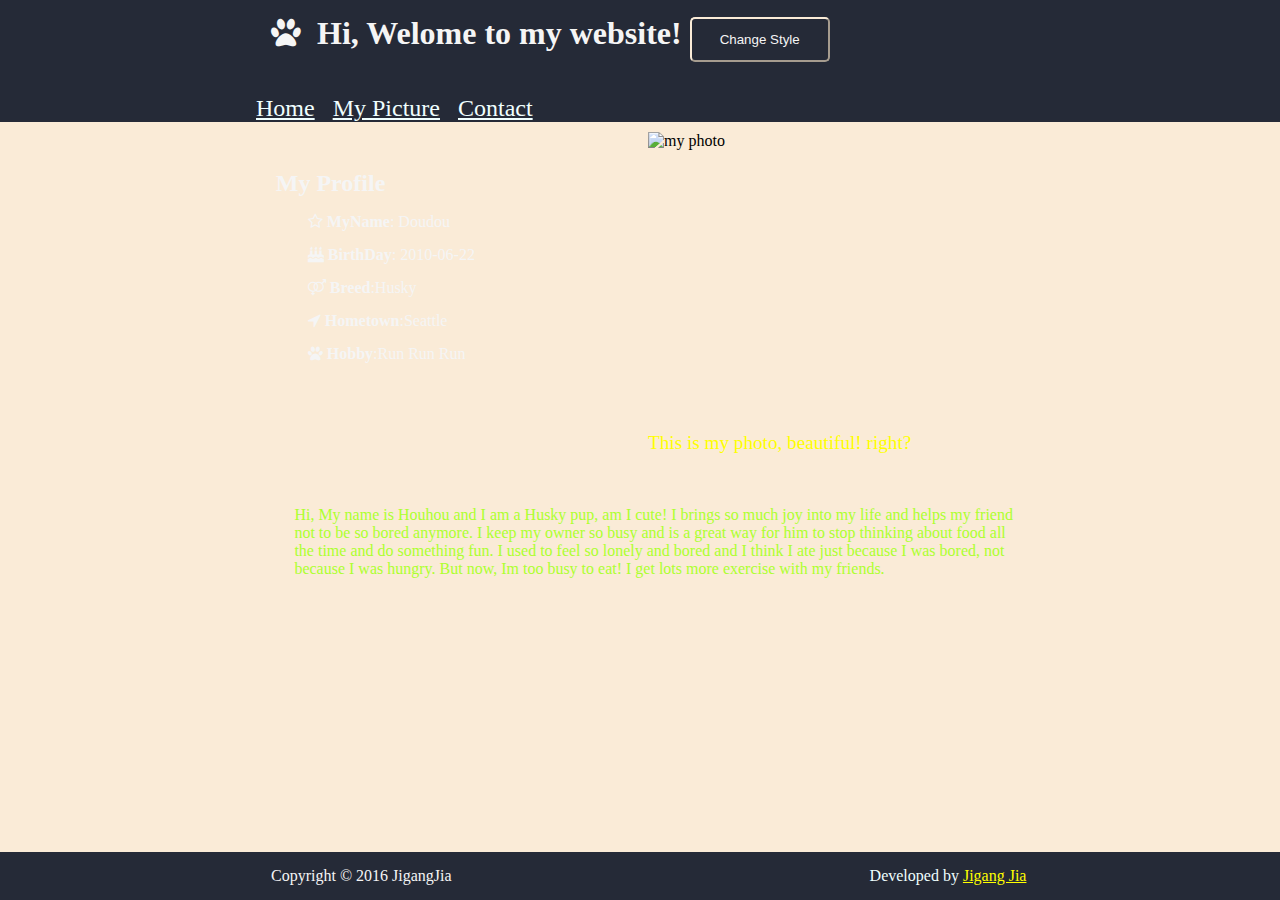
==== index.html @ 7fe7410d "Add files via upload" ====
<!DOCTYPE html>
<html lang="en">
<head >
    <meta charset="UTF-8">
    <title>My Profilio</title>
    <link rel="stylesheet" href="https://maxcdn.bootstrapcdn.com/font-awesome/4.6.1/css/font-awesome.min.css">
    <link id="style" rel="stylesheet" href="css.css">

    <script type="text/javascript">
        var cookie=document.cookie;
        var css;
        if(cookie==null||cookie==""){
            document.getElementById("importstyle").href="css.css";
            document.cookie="cssfile=css.css";
        }
        else{
            var index= cookie.indexOf("=");
            css=cookie.substr(index+1);
            document.getElementById("style").href=css;
        }


        function changestyle()
        {   var cookie= document.cookie;

            var st= document.getElementById("style").href;
            var arr=st.split("/");
            var len=arr.length;
                if(arr[len-1]=="css.css"){
                  document.cookie="cssfile=css0.css";
                 document.getElementById("style").href="css0.css";
                }
                else{
                  document.cookie="cssfile=css.css";
                    document.getElementById("style").href="css.css";
                }

        }

    </script>


</head>
<body >

<br>
<br>
<br>
<br>
<br>
<br>

<div class="img-location">
    <figure  class="move">
    <img class="img"  src="https://s-media-cache-ak0.pinimg.com/736x/bc/be/e6/bcbee6931f71db0d1629355bd61fe8cd.jpg" alt="my photo"/>
        <figcaption class="cap">This is my photo, beautiful! right?</figcaption>
    </figure>
</div>
<h2 class="left">My Profile</h2>
<ul >
<li class="left"><i class="fa fa-star-o" ></i>&nbsp;<strong>MyName</strong>: Doudou</li>
<li class="left"><i class="fa fa-birthday-cake"></i>&nbsp;<strong>BirthDay</strong>: 2010-06-22 </li>
<li class="left"><i class="fa fa-venus-mars" ></i>&nbsp;<strong>Breed</strong>:Husky</li>
<li class="left"><i class="fa fa-location-arrow" ></i>&nbsp;<strong>Hometown</strong>:Seattle</li>
<li class="left"><i class="fa fa-paw" ></i>&nbsp;<strong>Hobby</strong>:Run Run Run</li>
</ul>

<div class="intro">
    <p>Hi, My name is Houhou and I am a Husky pup, am I cute!  I brings so much joy into my life and
        helps my friend not to be so bored anymore.  I keep my owner so busy and is a great way for him to stop thinking about food all the time and
        do something  fun.  I used to feel so lonely and bored and I think I ate just because I was bored, not because I was hungry.
        But now, Im too busy to eat!  I get lots more exercise with my friends.
    </p>

</div>

<div class="fig">

</div>

<div class="header">
    <h1 class="left"><i class="fa fa-paw" ></i>&nbsp; Hi, Welome to my website!  <button onclick="changestyle()">Change Style</button></h1>
    <br>
    <nav class="menu">
        <a class="menu-item" href="index.html"> Home</a> &nbsp;
        <a class="menu-item" href="myPicture.html"> My Picture</a> &nbsp;
        <a class="menu-item" href="contact.html"> Contact</a>
    </nav>
</div>

<footer class="footer">
    <span class="left" style="bottom: -15px">Copyright © 2016 JigangJia</span>
    <span class="right"> Developed by <a class="mail" href="mailto:jia.jig@husky.neu.edu">Jigang Jia</a></span>
</footer>
</body>
</html>
---- css.css ----
.footer{
    background-color: #252a37;
    color: azure;
    position: fixed;
    height:48px;
    width: 100%;
    bottom: 0;
    left: 0;

}
.header{
    background-color: #252a37;
    color: azure;
    position: fixed;
    width: 100%;
    top: 0;
    left:0;
 }

body {
    background-image: url('http://wallpaper.pickywallpapers.com/1600x900/blue-grundgy-background.jpg');
    background-repeat: repeat;
    background-attachment: scroll;
}
button{
    color:whitesmoke;
    background-color: transparent;
    border-color: antiquewhite;
    width:140px;
    height: 45px;
    cursor: pointer;
    border-radius: 5px;


}
button:hover {
    background-color: #4CAF50; /* Green */
    color: white;
}

.left{
    text-align: left;
    color:whitesmoke;
    margin: 15px;
    position: relative;
    left:20%;
    border:none;
}

.right{
    text-align: left;
    color:azure;
    margin: 15px;
    position: relative;
    left:50%;
    bottom: -15px;
}
.mail{
    color:yellow;
}


.menu{

    font-size: x-large;
    position: relative;
    left:20%;
}
.menu-item{
    color:azure
}

body{
    background-color: antiquewhite;
    background-attachment:scroll;
}
.img{
    position: absolute;
    left:600px;
    height: 300px;
}


.move {
    position: relative;
    -webkit-animation-name: rectmove; /* Chrome, Safari, Opera */
    -webkit-animation-duration: 14s; /* Chrome, Safari, Opera */
    -webkit-animation-iteration-count: infinite; /* Chrome, Safari, Opera */
    animation-name: rectmove;
    animation-duration: 14s;
    animation-iteration-count: infinite;
}

/* Chrome, Safari, Opera */
@-webkit-keyframes rectmove {
    0%   { left:0px; top:0px;}
    25%  { left:200px; top:0px;}
    50%  {left:200px; top:50px;}
    75%  { left:0px; top:50px;}
    100% { left:0px; top:0px;}
}

/* Standard syntax */
@keyframes rectmove {
    0%   { left:0px; top:0px;}
    25%  { left:200px; top:0px;}
    50%  {left:200px; top:50px;}
    75%  { left:0px; top:50px;}
    100% { left:0px; top:0px;}
}
.move:hover {
       -webkit-animation-play-state: paused; /* Chrome, Safari, Opera */
        animation-play-state: paused;

}





.cap{
    color:yellow;
    position: relative;
    left:600px;
    top:300px;
    font-size: larger;
}
.intro{
    position: absolute;
    left:23%;
    right:20%;
    top:490px;
    color:greenyellow;

}

.pic{
    position: relative;
    left:20%;
    width: 600px;
}
.pic-cap{
    position: relative;
    left:20%;
    color: fuchsia;
}
li{
    list-style-type:none;

}
i{
   color:whitesmoke;
    -webkit-transition: width 2s, height 2s, -webkit-transform 2s; /* Safari */
    transition: width 2s, height 2s, transform 2s;
}
li:hover i{
    color: yellow;
    font-size: large;
    -webkit-transform: rotate(180deg); /* Safari */
    transform: rotate(180deg);
}
.frame{
    position: absolute;
    left:1100px;
    top:160px;
    width:200px;
    height: auto;
    margin: 100px;

    border-style: double;
    border-width: 20px 20px 20px 20px;

    -ms-transform: rotate(20deg); /* IE 9 */
    -webkit-transform: rotate(20deg); /* Safari */
    transform: rotate(20deg);

    -webkit-transition: width 2s, height 2s, -webkit-transform 2s; /* Safari */
    transition: width 2s, height 2s, transform 2s;
}
.frame:hover{
    -webkit-transform: rotate(-30deg); /* Safari */
    transform: rotate(-30deg);

}
.live{
    margin-left:350px;
    color: red ;
    font-size:25px;
    font-weight:bold
}
.live:hover{
    color: coral ;

}
.spin{
    position: fixed;
    left:1000px;
    top:200px;

    -webkit-animation-name: spinmove; /* Chrome, Safari, Opera */
    -webkit-animation-duration: 14s; /* Chrome, Safari, Opera */
    -webkit-animation-iteration-count: infinite; /* Chrome, Safari, Opera */
    animation-name: spinmove;
    animation-duration: 14s;
    animation-iteration-count: infinite;
    animation-timing-function: linear;
 }
@-webkit-keyframes spinmove {
    0%   { transform: rotate(0deg);}
    25%  { transform: rotate(90deg);}
    50%  {transform: rotate(180deg);}
    75%  { transform: rotate(270deg);}
    100% { transform: rotate(360deg);}
}

/* Standard syntax */
@keyframes spinmove {
    0%   { transform: rotate(0deg);}
    25%  { transform: rotate(90deg);}
    50%  {transform: rotate(180deg);}
    75%  { transform: rotate(270deg);}
    100% { transform: rotate(360deg);}
}
.spin:hover{
    animation-duration: 1s;
    -webkit-animation-duration: 1s; /* Chrome, Safari, Opera */
}
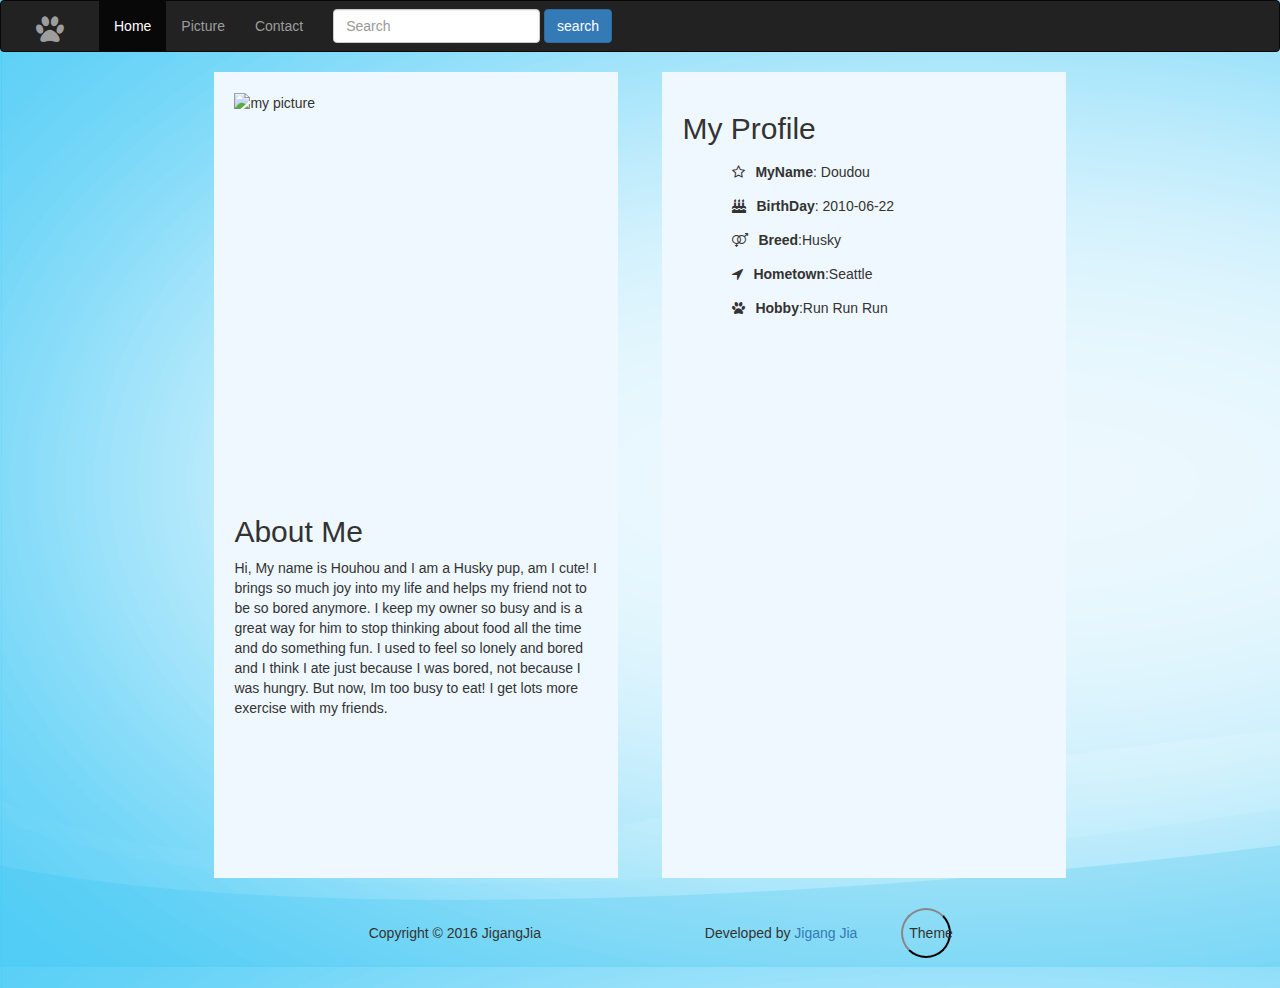
==== commit 9e004ad0: "Rename page1.html to index.html" ====
--- a/index.html
+++ b/index.html
@@ -1,96 +1,205 @@
 <!DOCTYPE html>
 <html lang="en">
-<head >
-    <meta charset="UTF-8">
-    <title>My Profilio</title>
-    <link rel="stylesheet" href="https://maxcdn.bootstrapcdn.com/font-awesome/4.6.1/css/font-awesome.min.css">
-    <link id="style" rel="stylesheet" href="css.css">
-
-    <script type="text/javascript">
-        var cookie=document.cookie;
-        var css;
-        if(cookie==null||cookie==""){
-            document.getElementById("importstyle").href="css.css";
-            document.cookie="cssfile=css.css";
-        }
-        else{
-            var index= cookie.indexOf("=");
-            css=cookie.substr(index+1);
-            document.getElementById("style").href=css;
-        }
-
-
-        function changestyle()
-        {   var cookie= document.cookie;
-
-            var st= document.getElementById("style").href;
-            var arr=st.split("/");
-            var len=arr.length;
-                if(arr[len-1]=="css.css"){
-                  document.cookie="cssfile=css0.css";
-                 document.getElementById("style").href="css0.css";
+<head>
+    <meta charset="UTF-8" name="viewport" content="width=device-width , initial-scale=1.0">
+     <link rel="stylesheet" href="https://maxcdn.bootstrapcdn.com/font-awesome/4.6.1/css/font-awesome.min.css">
+  <link rel="stylesheet" type="text/css"   href="theme.css" />
+    <link id="style" rel="stylesheet" media="screen and (max-device-width: 500px)"  href="theme1.css">
+    <link rel="stylesheet" type="text/css"  media="screen and (min-width: 500px) and (max-device-width: 800px)"  href="theme2.css" />
+    <script src="https://ajax.googleapis.com/ajax/libs/jquery/1.12.4/jquery.min.js"></script>
+    <link rel="stylesheet" href="https://maxcdn.bootstrapcdn.com/bootstrap/3.3.7/css/bootstrap.min.css">
+    <script src="https://maxcdn.bootstrapcdn.com/bootstrap/3.3.7/js/bootstrap.min.js"></script>
+
+    <script src="contactScript.js"></script>
+    <script >
+        $(function(){
+            $("form").submit(function(){
+                var v = $("#txtSearchKeyword").val();
+                $("#searchTextTest").textSearch(v);
+                 return false;
+            });
+        });
+
+
+        (function($){
+            $.fn.textSearch = function(str,options){
+                var defaults = {
+                    divFlag: true,
+                    divStr: " ",
+                    markClass: "",
+                    markColor: "red",
+                    nullReport: true,
+                    callback: function(){
+                        return false;
+                    }
+                };
+                var sets = $.extend({}, defaults, options || {}), clStr;
+                if(sets.markClass){
+                    clStr = "class='"+sets.markClass+"'";
+                }else{
+                    clStr = "style='color:"+sets.markColor+";'";
                 }
-                else{
-                  document.cookie="cssfile=css.css";
-                    document.getElementById("style").href="css.css";
-                }
-
-        }
+
+                //对前一次高亮处理的文字还原
+                $("span[rel='mark']").each(function() {
+                    var text = document.createTextNode($(this).text());
+                    $(this).replaceWith($(text));
+                });
+
+
+                //字符串正则表达式关键字转化
+                $.regTrim = function(s){
+                    var imp = /[\^\.\\\|\(\)\*\+\-\$\[\]\?]/g;
+                    var imp_c = {};
+                    imp_c["^"] = "\\^";
+                    imp_c["."] = "\\.";
+                    imp_c["\\"] = "\\\\";
+                    imp_c["|"] = "\\|";
+                    imp_c["("] = "\\(";
+                    imp_c[")"] = "\\)";
+                    imp_c["*"] = "\\*";
+                    imp_c["+"] = "\\+";
+                    imp_c["-"] = "\\-";
+                    imp_c["$"] = "\$";
+                    imp_c["["] = "\\[";
+                    imp_c["]"] = "\\]";
+                    imp_c["?"] = "\\?";
+                    s = s.replace(imp,function(o){
+                        return imp_c[o];
+                    });
+                    return s;
+                };
+                $(this).each(function(){
+                    var t = $(this);
+                    str = $.trim(str);
+                    if(str === ""){
+                        alert("Key word is void");
+                        return false;
+                    }else{
+                        //将关键字push到数组之中
+                        var arr = [];
+                        if(sets.divFlag){
+                            arr = str.split(sets.divStr);
+                        }else{
+                            arr.push(str);
+                        }
+                    }
+                    var v_html = t.html();
+                    //删除注释
+                    v_html = v_html.replace(/<!--(?:.*)\-->/g,"");
+
+                    //将HTML代码支离为HTML片段和文字片段，其中文字片段用于正则替换处理，而HTML片段置之不理
+                    var tags = /[^<>]+|<(\/?)([A-Za-z]+)([^<>]*)>/g;
+                    var a = v_html.match(tags), test = 0;
+                    $.each(a, function(i, c){
+                        if(!/<(?:.|\s)*?>/.test(c)){//非标签
+                            //开始执行替换
+                            $.each(arr,function(index, con){
+                                if(con === ""){return;}
+                                var reg = new RegExp($.regTrim(con), "g");
+                                if(reg.test(c)){
+                                    //正则替换
+                                    c = c.replace(reg,"♂"+con+"♀");
+                                    test = 1;
+                                }
+                            });
+                            c = c.replace(/♂/g,"<span rel='mark' "+clStr+">").replace(/♀/g,"</span>");
+                            a[i] = c;
+                        }
+                    });
+                    //将支离数组重新组成字符串
+                    var new_html = a.join("");
+
+                    $(this).html(new_html);
+
+                    if(test === 0 && sets.nullReport){
+                        alert("没有搜索结果");
+                        return false;
+                    }
+
+                    //执行回调函数
+                    sets.callback();
+                });
+            };
+        })(jQuery);
 
     </script>
-
-
+    <title>Home</title>
 </head>
-<body >
-
-<br>
-<br>
-<br>
-<br>
-<br>
-<br>
-
-<div class="img-location">
-    <figure  class="move">
-    <img class="img"  src="https://s-media-cache-ak0.pinimg.com/736x/bc/be/e6/bcbee6931f71db0d1629355bd61fe8cd.jpg" alt="my photo"/>
-        <figcaption class="cap">This is my photo, beautiful! right?</figcaption>
-    </figure>
+<body id="body" >
+
+    <nav class="navbar navbar-inverse">
+        <div class="container-fluid">
+            <div class="navbar-header">
+                <button type="button" class="navbar-toggle" data-toggle="collapse" data-target="#myNavbar">
+                    <span class="icon-bar"></span>
+                    <span class="icon-bar"></span>
+                    <span class="icon-bar"></span>
+                </button>
+                <a class="navbar-brand"  style="padding: 3px 25px; font-size: 30px;" href="#"><i class="fa fa-paw"></i></a>
+            </div>
+            <div class="collapse navbar-collapse" id="myNavbar">
+                <ul class="nav navbar-nav">
+                    <li class="active"><a href="#">Home</a></li>
+                    <li><a href="page2.html">Picture</a></li>
+                    <li><a href="page3.html">Contact</a></li>
+                    <li>
+                        <form class="navbar-form navbar-left">
+                            <div class="form-group">
+                                <input type="input" id="txtSearchKeyword" class="form-control" placeholder="Search">
+                                <input type="submit" class="btn btn-primary" id="btn" value="search"  />
+                            </div>
+
+                        </form>
+                    </li>
+                </ul>
+
+            </div>
+        </div>
+
+    </nav>
+
+
+
+<div id="searchTextTest" class="flex">
+
+    <div class="flex-item">
+        <img class="portrait" src="http://www.dog-names-and-more.com/images/Sib-husky.jpg" alt="my picture"/>
+    </div>
+
+
+    <div class="flex-item">
+        <h2 class="">My Profile</h2>
+        <ul class="">
+            <li class=""><i class="fa fa-star-o" ></i><strong>MyName</strong>: Doudou</li>
+            <li class=""><i class="fa fa-birthday-cake"></i><strong>BirthDay</strong>: 2010-06-22 </li>
+            <li class=""><i class="fa fa-venus-mars" ></i><strong>Breed</strong>:Husky</li>
+            <li class=""><i class="fa fa-location-arrow" ></i><strong>Hometown</strong>:Seattle</li>
+            <li class=""><i class="fa fa-paw" ></i><strong>Hobby</strong>:Run Run Run</li>
+        </ul>
+    </div>
+
+    <div class="flex-item">
+        <h2>About Me</h2>
+        <p>
+            Hi, My name is Houhou and I am a Husky pup, am I cute!  I brings so much joy into my life and
+            helps my friend not to be so bored anymore.  I keep my owner so busy and is a great way for him to stop thinking about food all the time and
+            do something  fun.  I used to feel so lonely and bored and I think I ate just because I was bored, not because I was hungry.
+            But now, Im too busy to eat!  I get lots more exercise with my friends.
+        </p>
+    </div>
+
+    <div class="flex-item">
+        <iframe class="video" src="https://www.youtube.com/embed/oIRQo1zxSrc" frameborder="0" allowfullscreen></iframe>
+    </div>
+
+
 </div>
-<h2 class="left">My Profile</h2>
-<ul >
-<li class="left"><i class="fa fa-star-o" ></i>&nbsp;<strong>MyName</strong>: Doudou</li>
-<li class="left"><i class="fa fa-birthday-cake"></i>&nbsp;<strong>BirthDay</strong>: 2010-06-22 </li>
-<li class="left"><i class="fa fa-venus-mars" ></i>&nbsp;<strong>Breed</strong>:Husky</li>
-<li class="left"><i class="fa fa-location-arrow" ></i>&nbsp;<strong>Hometown</strong>:Seattle</li>
-<li class="left"><i class="fa fa-paw" ></i>&nbsp;<strong>Hobby</strong>:Run Run Run</li>
-</ul>
-
-<div class="intro">
-    <p>Hi, My name is Houhou and I am a Husky pup, am I cute!  I brings so much joy into my life and
-        helps my friend not to be so bored anymore.  I keep my owner so busy and is a great way for him to stop thinking about food all the time and
-        do something  fun.  I used to feel so lonely and bored and I think I ate just because I was bored, not because I was hungry.
-        But now, Im too busy to eat!  I get lots more exercise with my friends.
-    </p>
-
-</div>
-
-<div class="fig">
-
-</div>
-
-<div class="header">
-    <h1 class="left"><i class="fa fa-paw" ></i>&nbsp; Hi, Welome to my website!  <button onclick="changestyle()">Change Style</button></h1>
-    <br>
-    <nav class="menu">
-        <a class="menu-item" href="index.html"> Home</a> &nbsp;
-        <a class="menu-item" href="myPicture.html"> My Picture</a> &nbsp;
-        <a class="menu-item" href="contact.html"> Contact</a>
-    </nav>
-</div>
 
 <footer class="footer">
-    <span class="left" style="bottom: -15px">Copyright © 2016 JigangJia</span>
-    <span class="right"> Developed by <a class="mail" href="mailto:jia.jig@husky.neu.edu">Jigang Jia</a></span>
+    <span >Copyright © 2016 JigangJia</span> <span id="br"></span>
+    <span > Developed by <a class="" href="mailto:jia.jig@husky.neu.edu">Jigang Jia</a></span>
+    <button class="themebn" >Theme</button>
 </footer>
 </body>
-</html>+</html>
--- a/theme.css
+++ b/theme.css
@@ -0,0 +1,118 @@
+.head{
+    height: 60px;
+    margin-top: -10px;
+    margin-bottom: 10px;
+    padding-top: 3%;
+
+}
+
+body{
+
+    background-image: url('back1.jpg');
+
+}
+
+nav{
+    text-align: center;
+}
+footer{
+    text-align: center;
+}
+
+.menuItem{
+    padding: 1% 2%;
+    border-style: groove;
+    border-color: darkslategray;
+    border-radius: 8px;
+    text-decoration: none;
+    font-size: 200%;
+    margin: 3%;
+}
+.menuItem:active{
+    background-color:cornflowerblue;
+}
+
+.themebn{
+    border-color: #333333;
+    width: 50px;
+    height:50px;
+    cursor:pointer;
+    background-color: transparent;
+    border-radius: 50%;
+}
+
+
+.flex{
+    display: -webkit-flex;
+    display: flex;
+    -webkit-flex-wrap: wrap;
+    flex-wrap: wrap;
+    width:70%;
+    margin: auto;
+}
+.flex-item {
+    width: 45%;
+    margin:auto;
+    padding: 20px;
+    background-color: aliceblue;
+}
+.flex-item-full {
+    width: 100%;
+    margin:10px;
+    padding: 10px;
+    background-color: aliceblue;
+}
+.portrait{
+    width:100%;
+}
+li{
+    list-style-type:none;
+}
+i{
+    margin:10px;
+}
+.video{
+    width:100%;
+    height: 100%;
+}
+footer{
+    margin:30px;
+}
+footer span{
+    margin:40px;
+}
+.img{
+    width: 100%;
+    height:auto;
+}
+.text{
+    margin:5px 20px;
+    width:80%;
+}
+.area{
+    margin:5px 20px;
+    width:80%;
+    height:30%;
+}
+.send{
+    background-color: cornflowerblue;
+    border-radius: 3px;
+    border-color: #FFFFFF;
+    font-size: 15px;
+    color: #FFFFFF;
+    margin:5px 20px;
+    width:80px;
+    height:42px;
+}
+h2{
+    color:cornflowerblue;
+    font-weight: bold;
+}
+.res
+{
+      color: Red;
+
+}
+
+
+
--- a/theme1.css
+++ b/theme1.css
@@ -0,0 +1,73 @@
+.head{
+    height: 60px;
+    margin-top: -10px;
+    margin-bottom: 10px;
+    padding-top: 3%;
+
+}
+
+body{
+
+    background-image: url('back1.jpg');
+
+}
+
+nav{
+    text-align:center;
+
+
+}
+footer{
+    text-align: center;
+}
+
+.menuItem{
+    padding: 1% 5%;
+    border-style: groove;
+    border-width: thin;
+    border-color: darkslategray;
+    border-radius: 3px;
+    text-decoration: none;
+    font-size: 16px;
+    margin: 10px 2%;
+}
+.flex{
+    display: -webkit-flex;
+    display: flex;
+    -webkit-flex-wrap: wrap;
+    flex-wrap: wrap;
+    width:95%;
+
+    margin: auto;
+}
+.flex-item {
+    width: 100%;
+    margin:3% auto;
+    padding: 20px;
+
+    background-color: aliceblue;
+}
+.flex-item-full {
+    width: 100%;
+    margin:3% auto;
+    padding: 10px;
+    background-color: aliceblue;
+}
+
+li{
+    list-style-type:none;
+}
+i{
+    margin:10px;
+}
+.video{
+    width:100%;
+    height: 100%;
+}
+footer{
+    font-size: 10px;
+    margin:20px;
+}
+footer span{
+    margin:5px;
+}--- a/theme2.css
+++ b/theme2.css
@@ -0,0 +1,71 @@
+.head{
+    height: 60px;
+    margin-top: -10px;
+    margin-bottom: 10px;
+    padding-top: 3%;
+
+}
+
+body{
+
+    background-image: url('back1.jpg');
+
+}
+
+nav{
+    text-align: center;
+
+}
+footer{
+    text-align: center;
+}
+
+.menuItem{
+    padding: 10px 30px;
+    border-style: groove;
+    border-color: darkslategray;
+    border-radius: 5px;
+    text-decoration: none;
+    font-size: 20px;
+    margin: 0px 20px;
+
+}
+.flex{
+    display: -webkit-flex;
+    display: flex;
+    -webkit-flex-wrap: wrap;
+    flex-wrap: wrap;
+    width:90%;
+    margin: auto;
+}
+.flex-item {
+    width: 150%;
+    margin:3% auto;
+    padding: 20px;
+    background-color: aliceblue;
+}
+.flex-item-full {
+    width: 100%;
+    margin:3% auto;
+    padding: 10px;
+    background-color: aliceblue;
+}
+
+
+li{
+    list-style-type:none;
+}
+i{
+    margin:10px;
+}
+.video{
+    width:100%;
+    height: 100%;
+}
+footer{
+    font-size: 15px;
+    margin:30px;
+}
+footer span{
+    margin:10px;
+}
